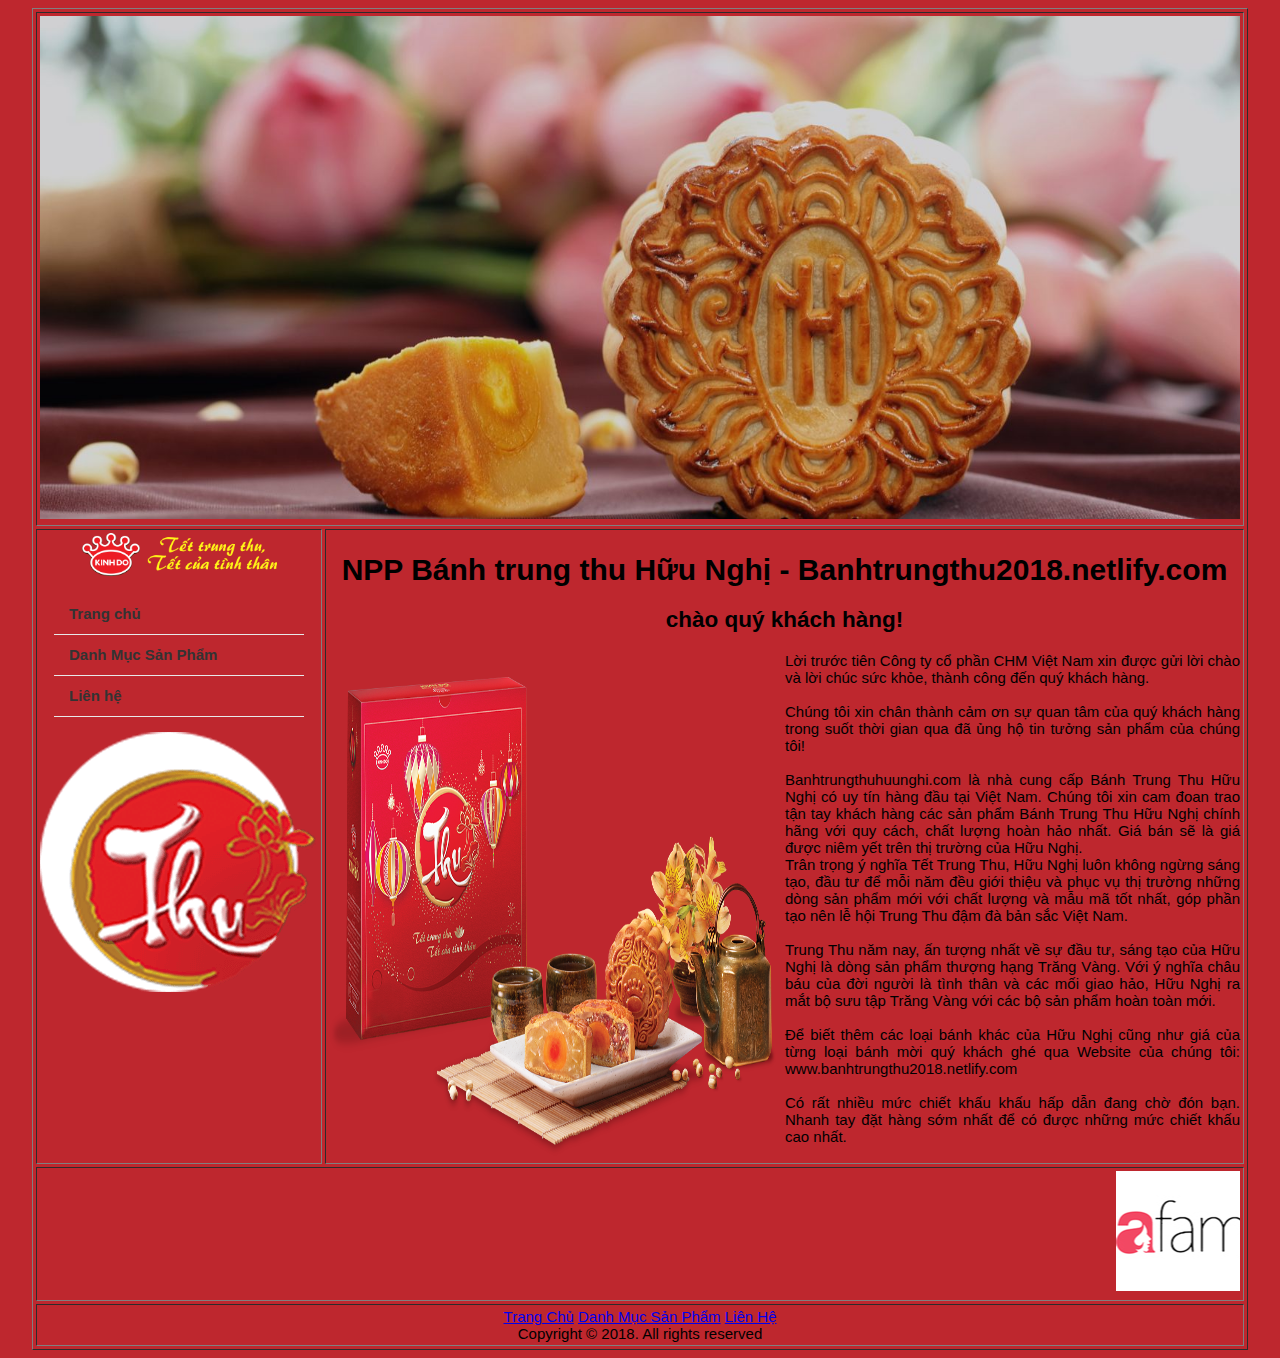
==== index.html @ 9afd9119 "wedtrungthu" ====
﻿<!DOCTYPE html>
<html>
<head>
    <title>Bánh Trung Thu 2018</title>
    <link href="http://www.tettrungthu.vn/public/uploads/faviconfavicon.ico" " rel="icon" />
    <link href="Style.css" rel="stylesheet" />
    <meta charset="utf-8" />

</head>
<body>
    <table border="1" align="center" width="1200" cellpadding="3" cellspacing="3">
        <tr>
            <td colspan="2"><img width="1200" src="3.jpg" /></td>

        </tr>

        
        <tr>
            
            <td width="200" valign="top" align="center">
                <img width="195" src="hình/logo.png" />

                <div id="menu">
                    <ul>
                        <li><a href="index.html">Trang chủ</a></li>
                        <li><a href="danhmucsanpham.html">Danh Mục Sản Phẩm</a></li>
                        <li><a href="lienhe.html">Liên hệ</a></li>
                    </ul>
                </div>
            
                <p>
                    <img src="hình/logo-banhlon.png" />
                    
                </p>

            </td>
            <td width="1000" valign="top" align="center">
                <h1> NPP Bánh trung thu Hữu Nghị - Banhtrungthu2018.netlify.com</h1>
                <h2> chào quý khách hàng! </h2>

                <img width="456" height="504" align="left" src="hình/banhlon2.png" />
                
                <p align="justify">
                    Lời trước tiên Công ty cổ phần CHM Việt Nam xin được gửi lời chào và lời chúc sức khỏe, thành công đến quý khách hàng.</br></br>

                    Chúng tôi xin chân thành cảm ơn sự quan tâm của quý khách hàng trong suốt thời gian qua đã ủng hộ tin tưởng sản phẩm của chúng tôi!</br></br>

                    Banhtrungthuhuunghi.com là nhà cung cấp Bánh Trung Thu Hữu Nghị có uy tín hàng đầu tại Việt Nam. Chúng tôi xin cam đoan trao tận tay khách hàng các sản phẩm Bánh Trung Thu Hữu Nghị chính hãng với quy cách, chất lượng hoàn hảo nhất. Giá bán sẽ là giá được niêm yết trên thị trường của Hữu Nghị.</br>

                    Trân trọng ý nghĩa Tết Trung Thu, Hữu Nghị luôn không ngừng sáng tạo, đầu tư để mỗi năm đều giới thiệu và phục vụ thị trường những dòng sản phẩm mới với chất lượng và mẫu mã tốt nhất, góp phần tạo nên lễ hội Trung Thu đậm đà bản sắc Việt Nam.</br></br>

                    Trung Thu năm nay, ấn tượng nhất về sự đầu tư, sáng tạo của Hữu Nghị là dòng sản phẩm thượng hạng Trăng Vàng. Với ý nghĩa châu báu của đời người là tình thân và các mối giao hảo, Hữu Nghị ra mắt bộ sưu tập Trăng Vàng với các bộ sản phẩm hoàn toàn mới.</br></br>
                    Để biết thêm các loại bánh khác của Hữu Nghị cũng như giá của từng loại bánh mời quý khách ghé qua Website của chúng tôi: www.banhtrungthu2018.netlify.com</br></br>

                    Có rất nhiều mức chiết khấu khấu hấp dẫn đang chờ đón bạn. Nhanh tay đặt hàng sớm nhất để có được những mức chiết khấu cao nhất.
                </p>

</td>
        </tr>
        <tr>
            <td colspan="2" > <marquee scrollamount="15">
                                                   <img src="quangcao/Afamilyc.jpg" />
                                                   <img src="quangcao/cafefc.jpg" />
                                                   <img src="quangcao/concungc.jpg" />
                                                   <img src="quangcao/coopmartc.jpg" />
                                                   <img src="quangcao/Logo-Big-C-c.jpg" />
                                                   <img src="quangcao/funylandc.jpg" />
                                                   <img src="quangcao/TiKic.jpg" />
                                                   <img src="quangcao/partner4.jpg" />
                                                   <img src="quangcao/Trang_ban_hang_WWSc.jpg" />
                                                   <img src="quangcao/vietstockc.jpg" />
                                                   <img src="quangcao/Winwintoys.jpg" />
                </marquee></td>
        </tr>
        <tr>
            <td colspan="2" align="center">
                <a href="index.html">Trang Chủ</a>
                <a href="danhmucsanpham.html">Danh Mục Sản Phẩm</a>
                <a href="lienhe.html">Liên Hệ</a>
                </br>
                Copyright © 2018. All rights reserved
            </td>

        </tr>




    </table>
    <audio autoplay>
        <source src="./hdd.mp3" type="audio/mpeg">

    </audio>
</body>
</html>
---- Style.css ----
﻿/*dinh dang menu*/
body {
 font-family: sans-serif;
 font-size: 15px;
 background-color: #BE272E;
}
#menu ul {
 background: #BE272E;
 width: 250px;
 padding: 0;
 list-style-type: none;
 text-align: left;
 bac
}
#menu li {
 width: auto;
 height: 40px;
 line-height: 40px;
 border-bottom: 1px solid #e8e8e8;
 padding: 0 1em;
}
#menu li a {
 text-decoration: none;
 color: #333;
 font-weight: bold;
 display: block;
}
#menu li:hover {
 background: #CDE2CD;
}
/*Định dạng bảng liên hệ*/
table.bang-lien-he {
    border: none;
}

  
    table.bang-lien-he tr td:nth-child(1) {
        background-color: #BE272E;
        padding: 10px; 
    }

    table.bang-lien-he tr td:nth-child(2) {
        background-color: #fff;
        padding: 10px;
    }

table.bang-lien-he tr td input[type=text]{
    width: 97%;
    border: 3px double #9b9b9b;
    border-radius: 15px;
    text-indent: 5px;
    color: #4cff00;
    outline: none;
}

    table.bang-lien-he tr td textarea {
        width: 97%;
        border: 3px double #9b9b9b;
        border-radius: 15px;
        text-indent: 5px;
        color: #4cff00;
        outline: none;
    }

    table.bang-lien-he tr td input[type=submit],
    table.bang-lien-he tr td input[type=reset] {
        border: 3px solid #9b9b9b;
        border-radius: 15px;
        background-color: #ff0000;
        padding: 5px 10px;
        width: 150px;
        color: #fff;
    }

        table.bang-lien-he tr td input[type=submit]:hover,
        table.bang-lien-he tr td input[type=reset]:hover {
            background-color: #ff7e5f;
            color: red;
        }
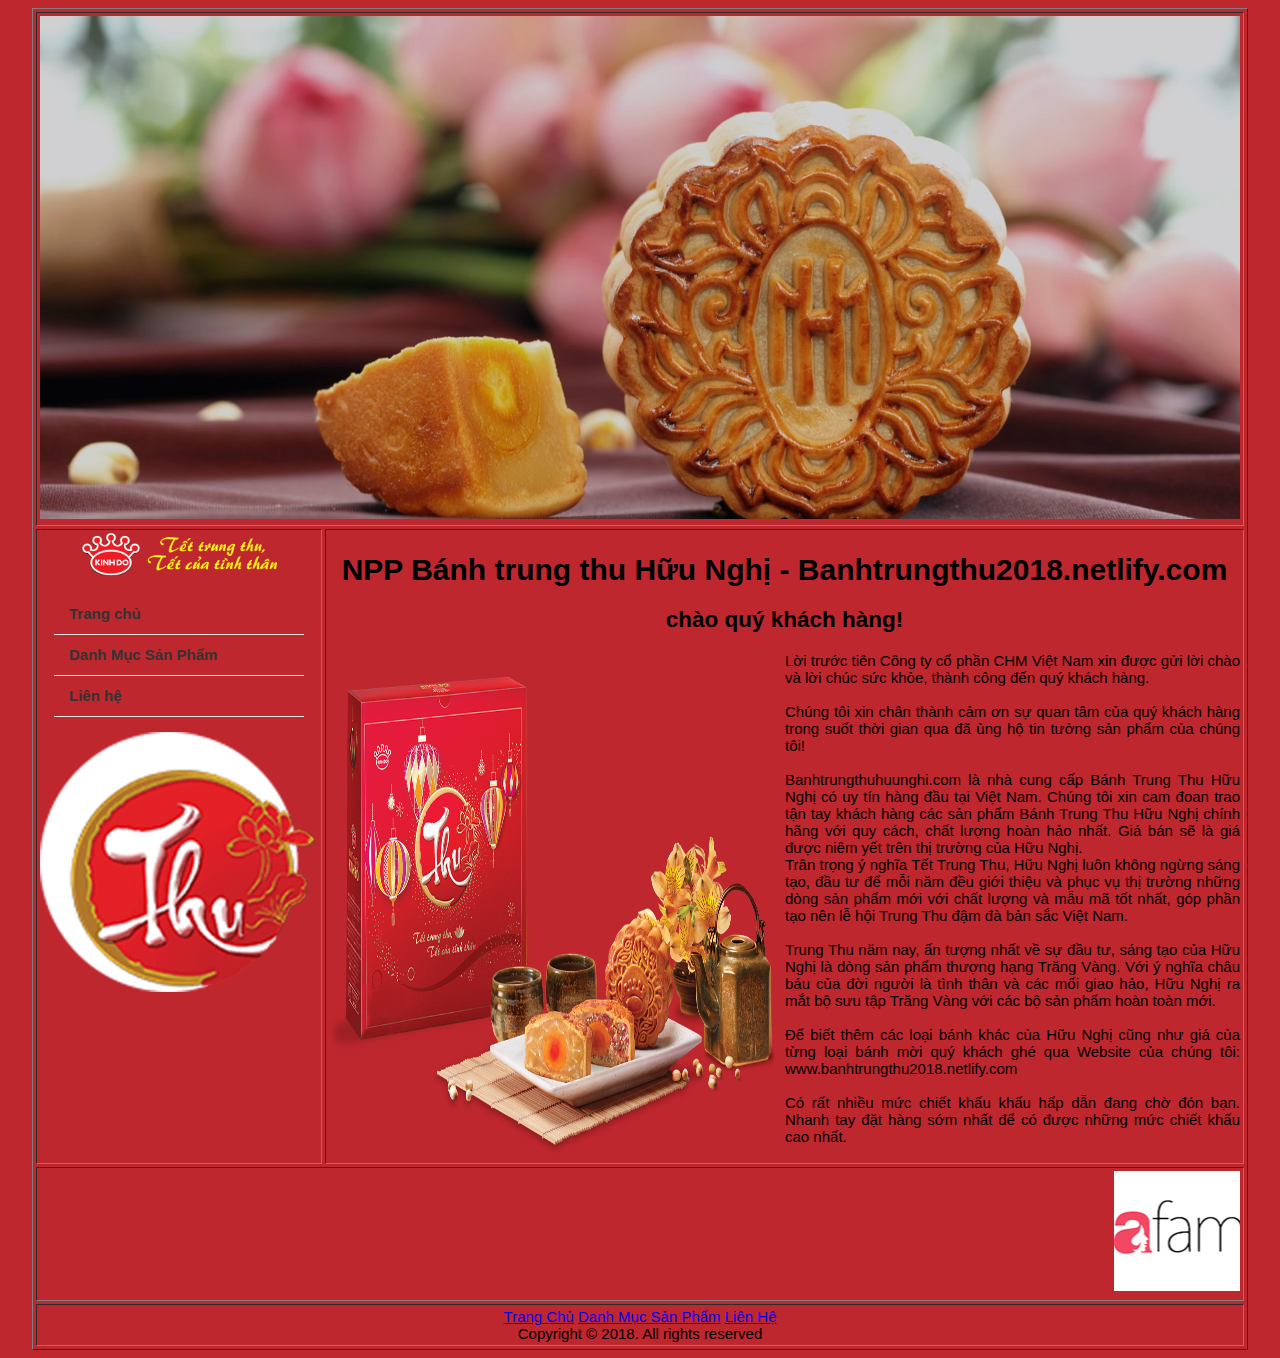
==== commit 30e3dd7b: "Update index.html" ====
--- a/index.html
+++ b/index.html
@@ -4,6 +4,15 @@
     <title>Bánh Trung Thu 2018</title>
     <link href="http://www.tettrungthu.vn/public/uploads/faviconfavicon.ico" " rel="icon" />
     <link href="Style.css" rel="stylesheet" />
+     <style>
+       HTML, BODY {
+            cursor: url("http://cur.cursors-4u.net/food/images2/foo190.gif"), auto;
+        }
+
+        A:hover {
+            cursor: url("http://cur.cursors-4u.net/smilies/images2/smi166.gif"), auto;
+        }
+    </style>                                       
     <meta charset="utf-8" />
 
 </head>
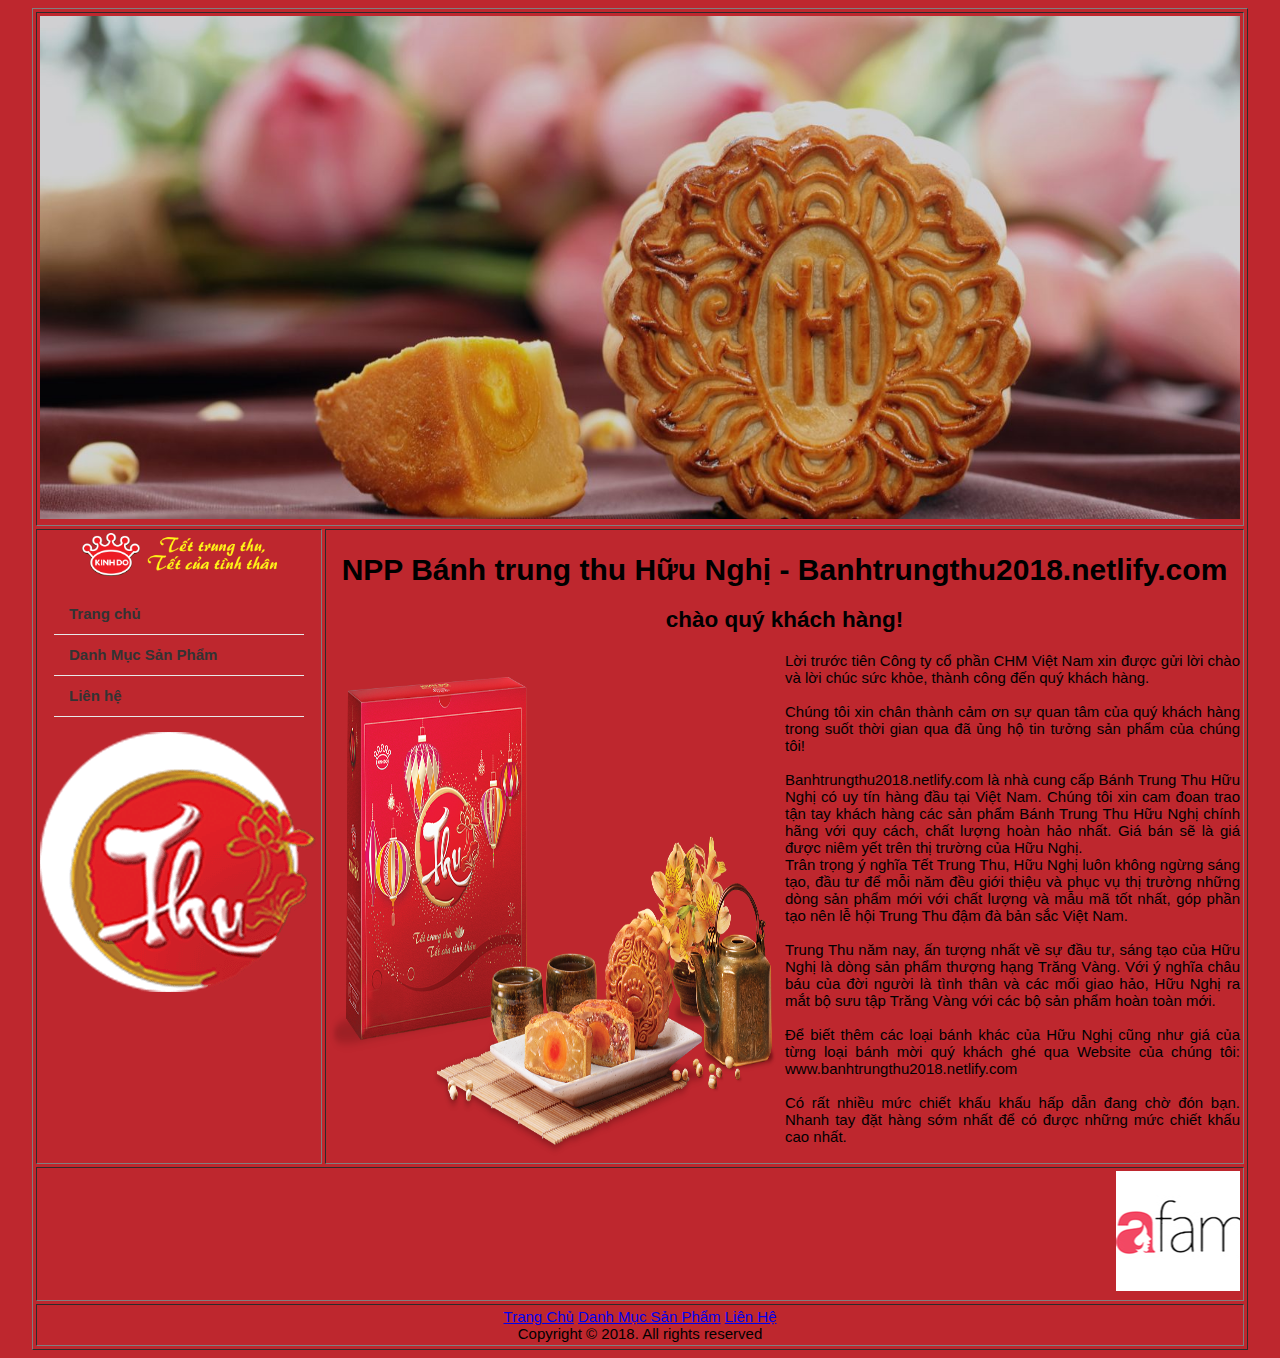
==== commit 479c80cc: "Update index.html" ====
--- a/index.html
+++ b/index.html
@@ -54,7 +54,7 @@
 
                     Chúng tôi xin chân thành cảm ơn sự quan tâm của quý khách hàng trong suốt thời gian qua đã ủng hộ tin tưởng sản phẩm của chúng tôi!</br></br>
 
-                    Banhtrungthuhuunghi.com là nhà cung cấp Bánh Trung Thu Hữu Nghị có uy tín hàng đầu tại Việt Nam. Chúng tôi xin cam đoan trao tận tay khách hàng các sản phẩm Bánh Trung Thu Hữu Nghị chính hãng với quy cách, chất lượng hoàn hảo nhất. Giá bán sẽ là giá được niêm yết trên thị trường của Hữu Nghị.</br>
+                    Banhtrungthu2018.netlify.com là nhà cung cấp Bánh Trung Thu Hữu Nghị có uy tín hàng đầu tại Việt Nam. Chúng tôi xin cam đoan trao tận tay khách hàng các sản phẩm Bánh Trung Thu Hữu Nghị chính hãng với quy cách, chất lượng hoàn hảo nhất. Giá bán sẽ là giá được niêm yết trên thị trường của Hữu Nghị.</br>
 
                     Trân trọng ý nghĩa Tết Trung Thu, Hữu Nghị luôn không ngừng sáng tạo, đầu tư để mỗi năm đều giới thiệu và phục vụ thị trường những dòng sản phẩm mới với chất lượng và mẫu mã tốt nhất, góp phần tạo nên lễ hội Trung Thu đậm đà bản sắc Việt Nam.</br></br>
 
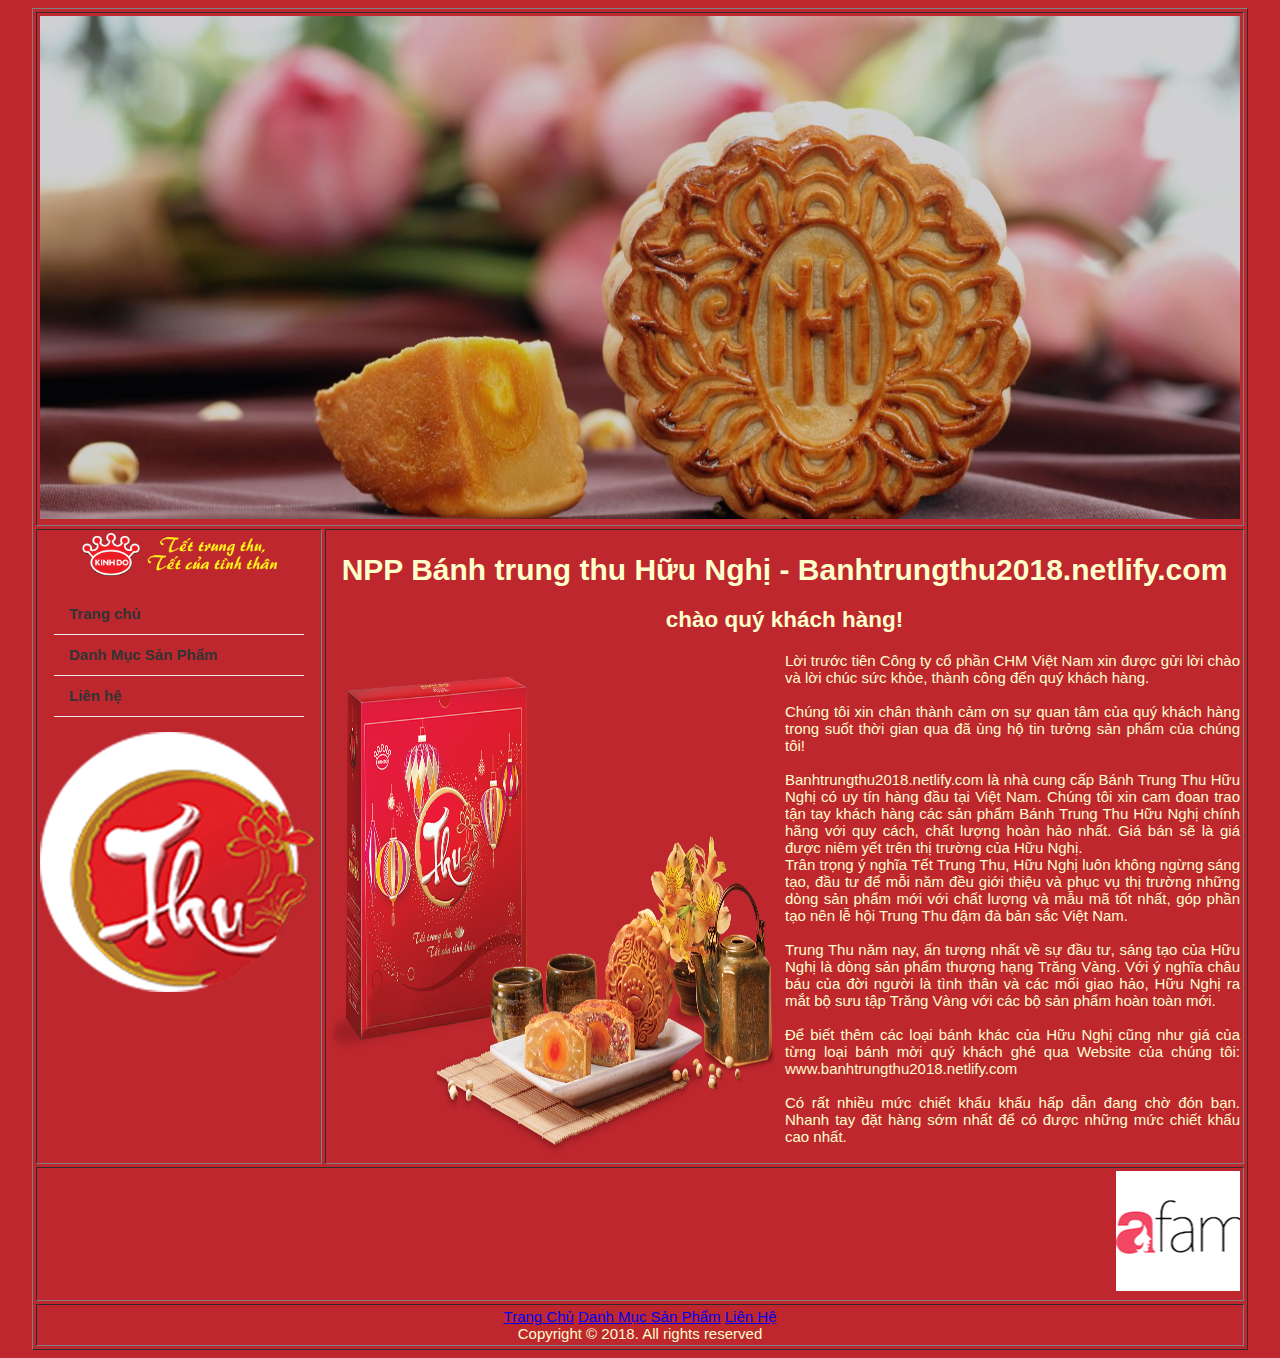
==== commit 4ef7144c: "Update index.html" ====
--- a/index.html
+++ b/index.html
@@ -1,23 +1,24 @@
-﻿<!DOCTYPE html>
+<!DOCTYPE html>
 <html>
 <head>
     <title>Bánh Trung Thu 2018</title>
     <link href="http://www.tettrungthu.vn/public/uploads/faviconfavicon.ico" " rel="icon" />
     <link href="Style.css" rel="stylesheet" />
-     <style>
-       HTML, BODY {
-            cursor: url("http://cur.cursors-4u.net/food/images2/foo190.gif"), auto;
+    <style>
+        HTML, BODY {
+            cursor: url("//3.bp.blogspot.com/-k-JeLluCuL0/T4B3Wa2SS5I/AAAAAAAAAX8/iWL-hAUP7V8/s1600/baby2.gif"), auto;
         }
 
         A:hover {
-            cursor: url("http://cur.cursors-4u.net/smilies/images2/smi166.gif"), auto;
+            cursor: url("//4.bp.blogspot.com/-ZzcAsM37xyc/T4B3etXSfKI/AAAAAAAAAY0/RovlFPnEBmY/s1600/bart.gif"), auto;
         }
-    </style>                                       
+    </style>
+
     <meta charset="utf-8" />
 
 </head>
-<body>
-    <table border="1" align="center" width="1200" cellpadding="3" cellspacing="3">
+<body text="FFFFCC">
+    <table class="main-table" border="1" align="center" width="1200" cellpadding="3" cellspacing="3">
         <tr>
             <td colspan="2"><img width="1200" src="3.jpg" /></td>
 
@@ -54,7 +55,7 @@
 
                     Chúng tôi xin chân thành cảm ơn sự quan tâm của quý khách hàng trong suốt thời gian qua đã ủng hộ tin tưởng sản phẩm của chúng tôi!</br></br>
 
-                    Banhtrungthu2018.netlify.com là nhà cung cấp Bánh Trung Thu Hữu Nghị có uy tín hàng đầu tại Việt Nam. Chúng tôi xin cam đoan trao tận tay khách hàng các sản phẩm Bánh Trung Thu Hữu Nghị chính hãng với quy cách, chất lượng hoàn hảo nhất. Giá bán sẽ là giá được niêm yết trên thị trường của Hữu Nghị.</br>
+                   Banhtrungthu2018.netlify.com là nhà cung cấp Bánh Trung Thu Hữu Nghị có uy tín hàng đầu tại Việt Nam. Chúng tôi xin cam đoan trao tận tay khách hàng các sản phẩm Bánh Trung Thu Hữu Nghị chính hãng với quy cách, chất lượng hoàn hảo nhất. Giá bán sẽ là giá được niêm yết trên thị trường của Hữu Nghị.</br>
 
                     Trân trọng ý nghĩa Tết Trung Thu, Hữu Nghị luôn không ngừng sáng tạo, đầu tư để mỗi năm đều giới thiệu và phục vụ thị trường những dòng sản phẩm mới với chất lượng và mẫu mã tốt nhất, góp phần tạo nên lễ hội Trung Thu đậm đà bản sắc Việt Nam.</br></br>
 
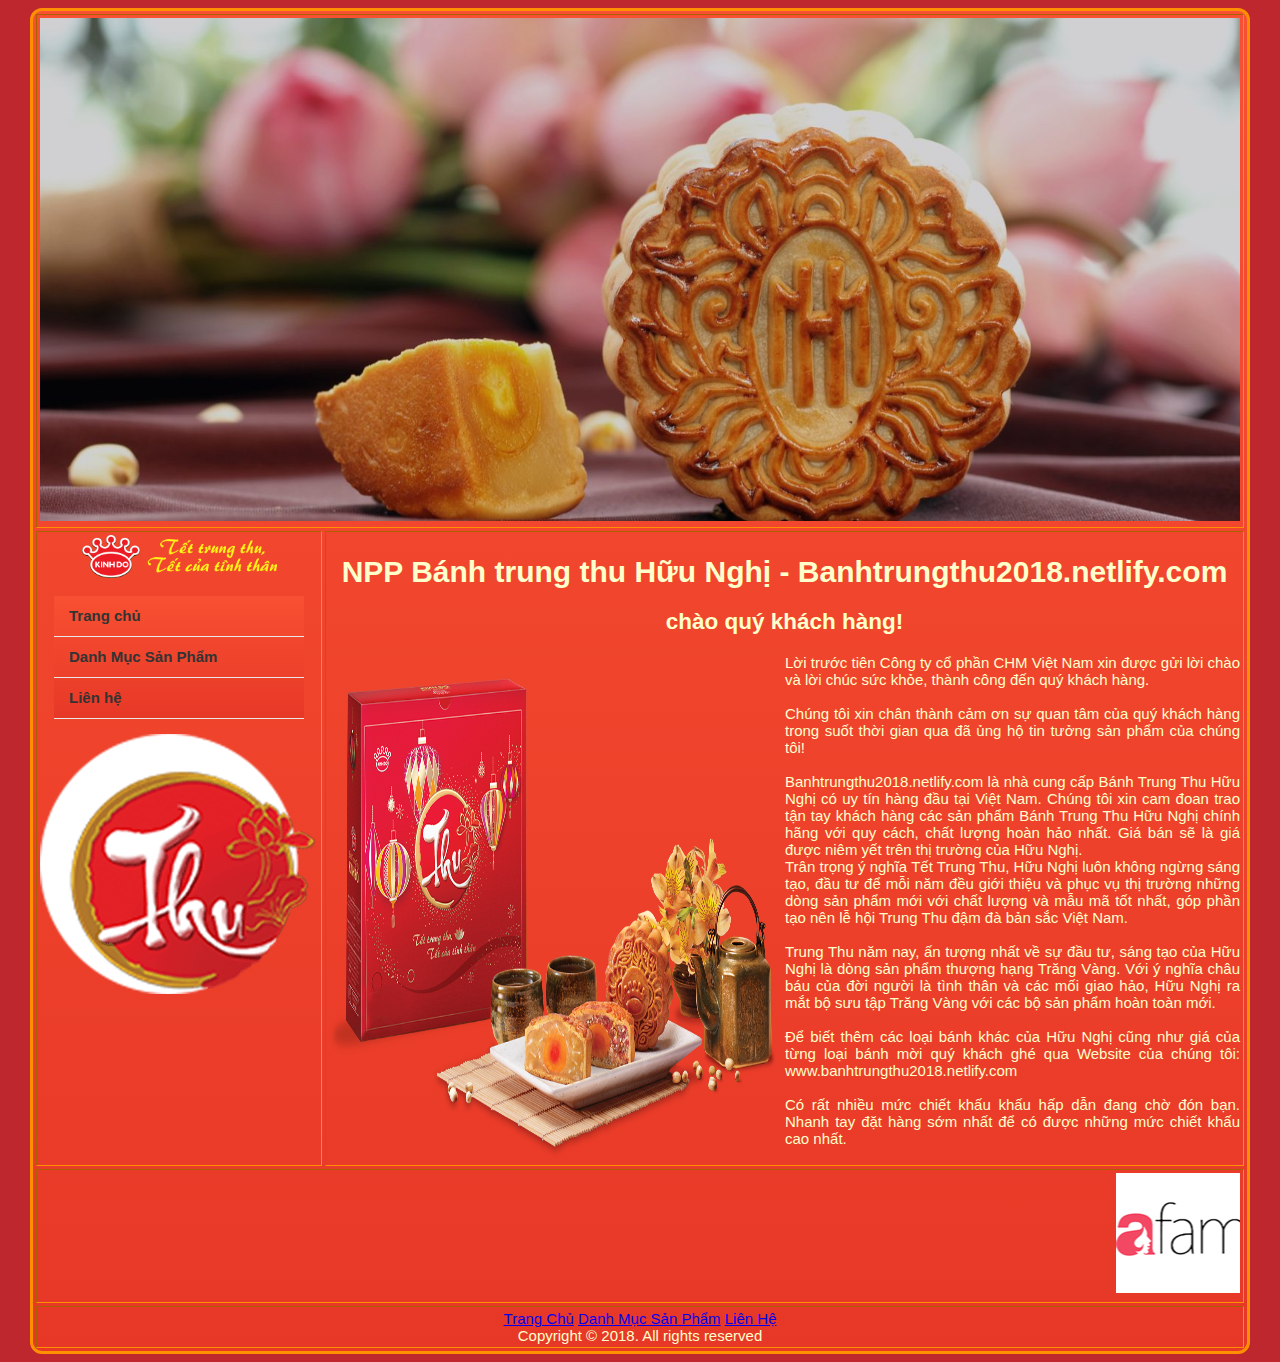
==== commit 92ca3908: "wedtrungthu" ====
--- a/index.html
+++ b/index.html
@@ -1,4 +1,4 @@
-<!DOCTYPE html>
+﻿<!DOCTYPE html>
 <html>
 <head>
     <title>Bánh Trung Thu 2018</title>
--- a/Style.css
+++ b/Style.css
@@ -5,7 +5,7 @@
  background-color: #BE272E;
 }
 #menu ul {
- background: #BE272E;
+background: linear-gradient( #f85032,#e73827);
  width: 250px;
  padding: 0;
  list-style-type: none;
@@ -28,20 +28,29 @@
 #menu li:hover {
  background: #CDE2CD;
 }
+/*Định dạng bảng*/
+.main-table{
+    border: 3px solid #FF9000;
+    border-radius:12px;
+    background: linear-gradient( #f85032,#e73827);
+}
 /*Định dạng bảng liên hệ*/
 table.bang-lien-he {
     border: none;
+    
 }
 
   
     table.bang-lien-he tr td:nth-child(1) {
         background-color: #BE272E;
         padding: 10px; 
+        background: linear-gradient( #f85032,#e73827);
     }
 
     table.bang-lien-he tr td:nth-child(2) {
         background-color: #fff;
         padding: 10px;
+        background: linear-gradient( #f85032,#e73827);
     }
 
 table.bang-lien-he tr td input[type=text]{
@@ -51,6 +60,7 @@
     text-indent: 5px;
     color: #4cff00;
     outline: none;
+    background: linear-gradient( #f85032,#e73827);
 }
 
     table.bang-lien-he tr td textarea {
@@ -60,6 +70,7 @@
         text-indent: 5px;
         color: #4cff00;
         outline: none;
+        background: linear-gradient( #f85032,#e73827);
     }
 
     table.bang-lien-he tr td input[type=submit],
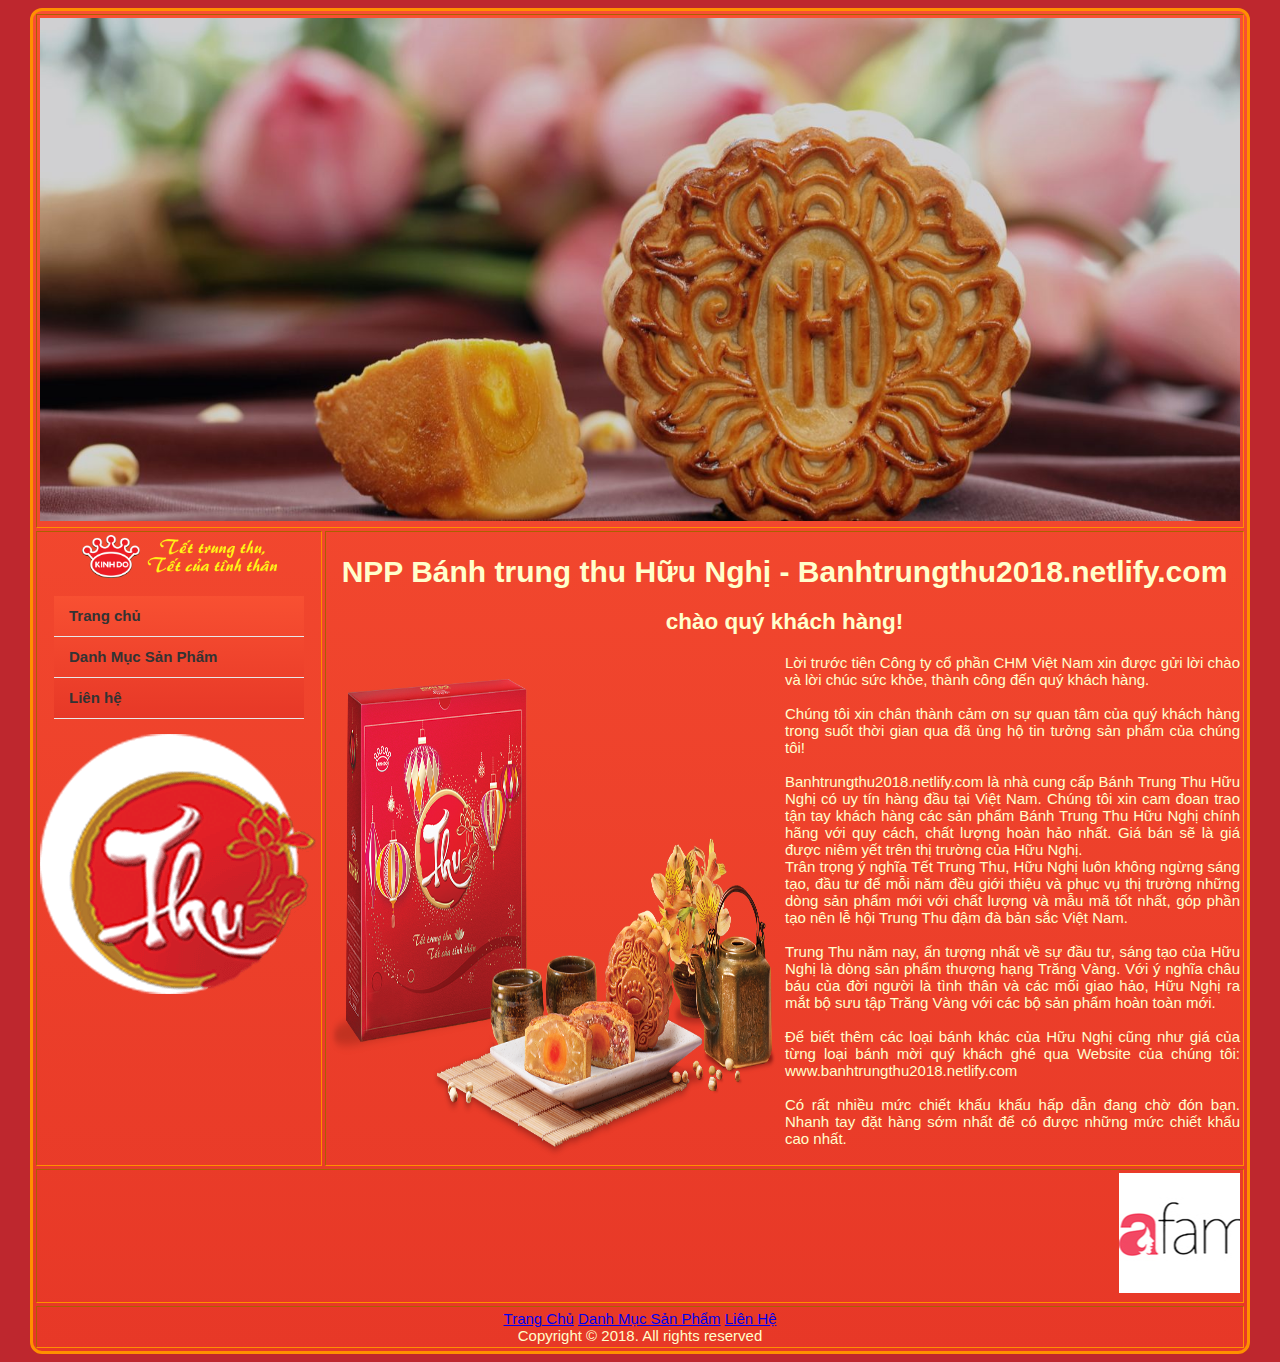
==== commit bd847334: "Merge branch 'master' of https://github.com/huuquang/wed-b-nh-trung-thu" ====
--- a/index.html
+++ b/index.html
@@ -1,4 +1,4 @@
-﻿<!DOCTYPE html>
+<!DOCTYPE html>
 <html>
 <head>
     <title>Bánh Trung Thu 2018</title>
--- a/Style.css
+++ b/Style.css
@@ -1,4 +1,4 @@
-﻿/*dinh dang menu*/
+/*dinh dang menu*/
 body {
  font-family: sans-serif;
  font-size: 15px;
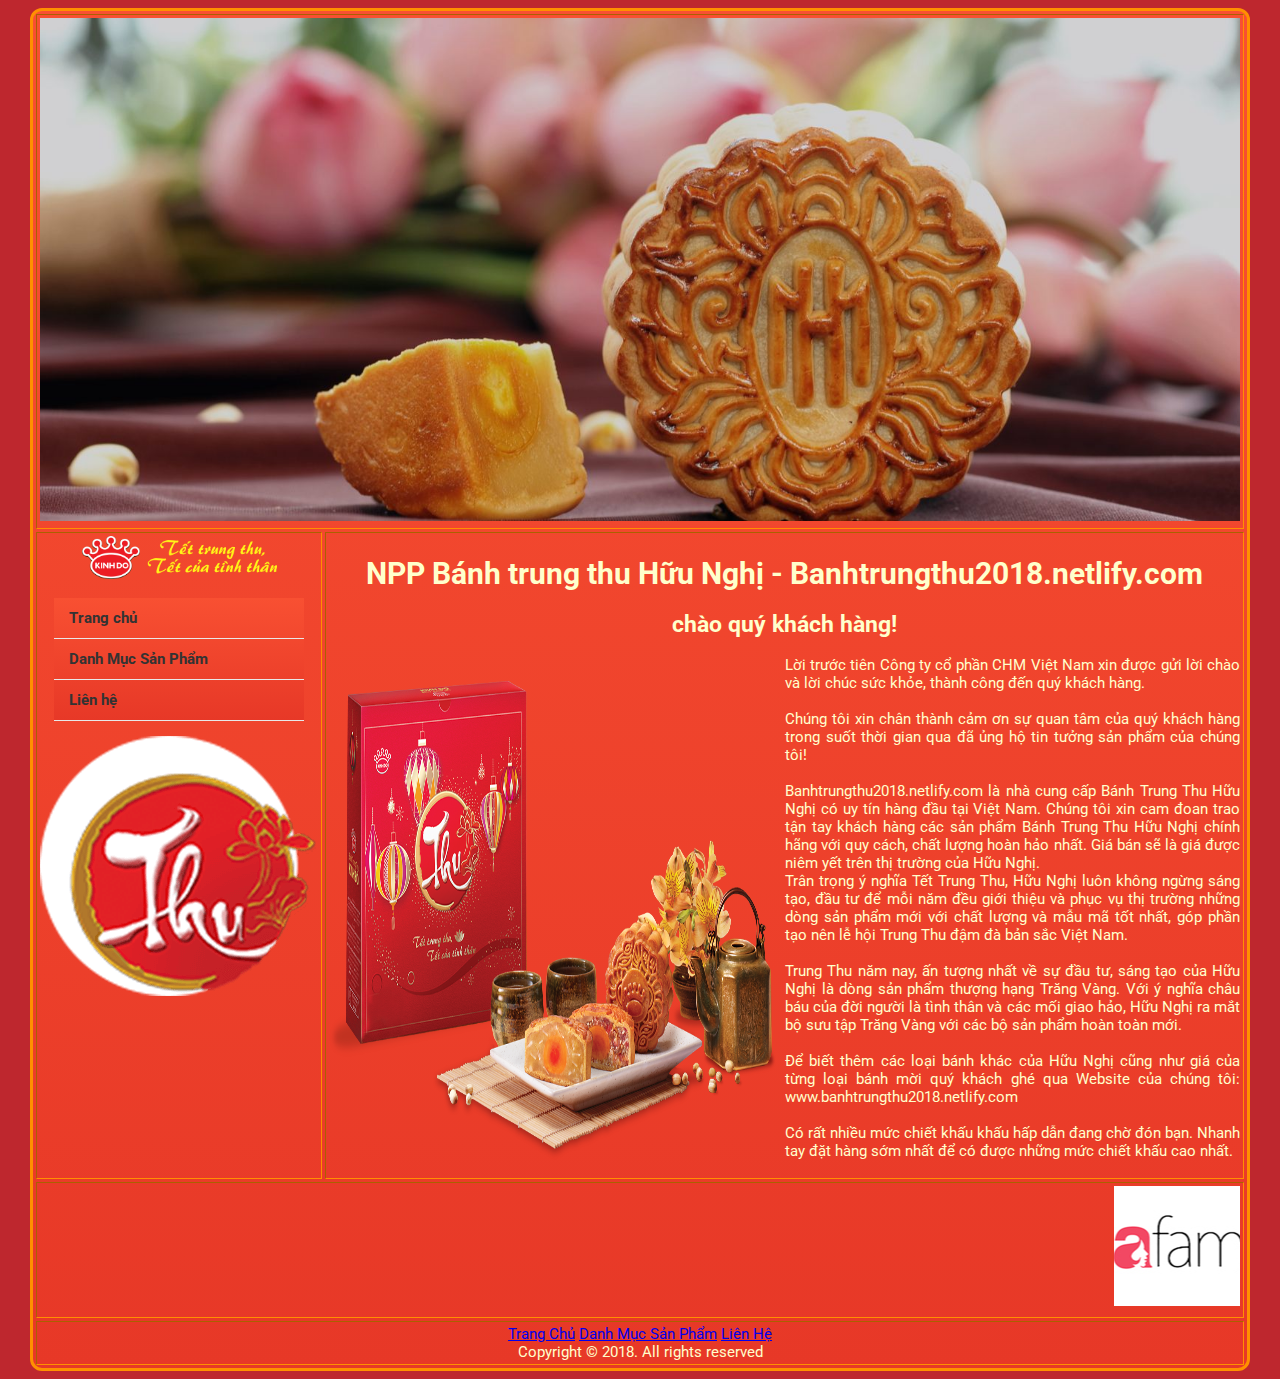
==== commit 06e9228c: "Update index.html" ====
--- a/index.html
+++ b/index.html
@@ -4,6 +4,7 @@
     <title>Bánh Trung Thu 2018</title>
     <link href="http://www.tettrungthu.vn/public/uploads/faviconfavicon.ico" " rel="icon" />
     <link href="Style.css" rel="stylesheet" />
+    <link href="https://fonts.googleapis.com/css?family=Roboto" rel="stylesheet">                                       
     <style>
         HTML, BODY {
             cursor: url("//3.bp.blogspot.com/-k-JeLluCuL0/T4B3Wa2SS5I/AAAAAAAAAX8/iWL-hAUP7V8/s1600/baby2.gif"), auto;
--- a/Style.css
+++ b/Style.css
@@ -1,6 +1,6 @@
 /*dinh dang menu*/
 body {
- font-family: sans-serif;
+ font-family: 'Roboto', sans-serif;
  font-size: 15px;
  background-color: #BE272E;
 }
